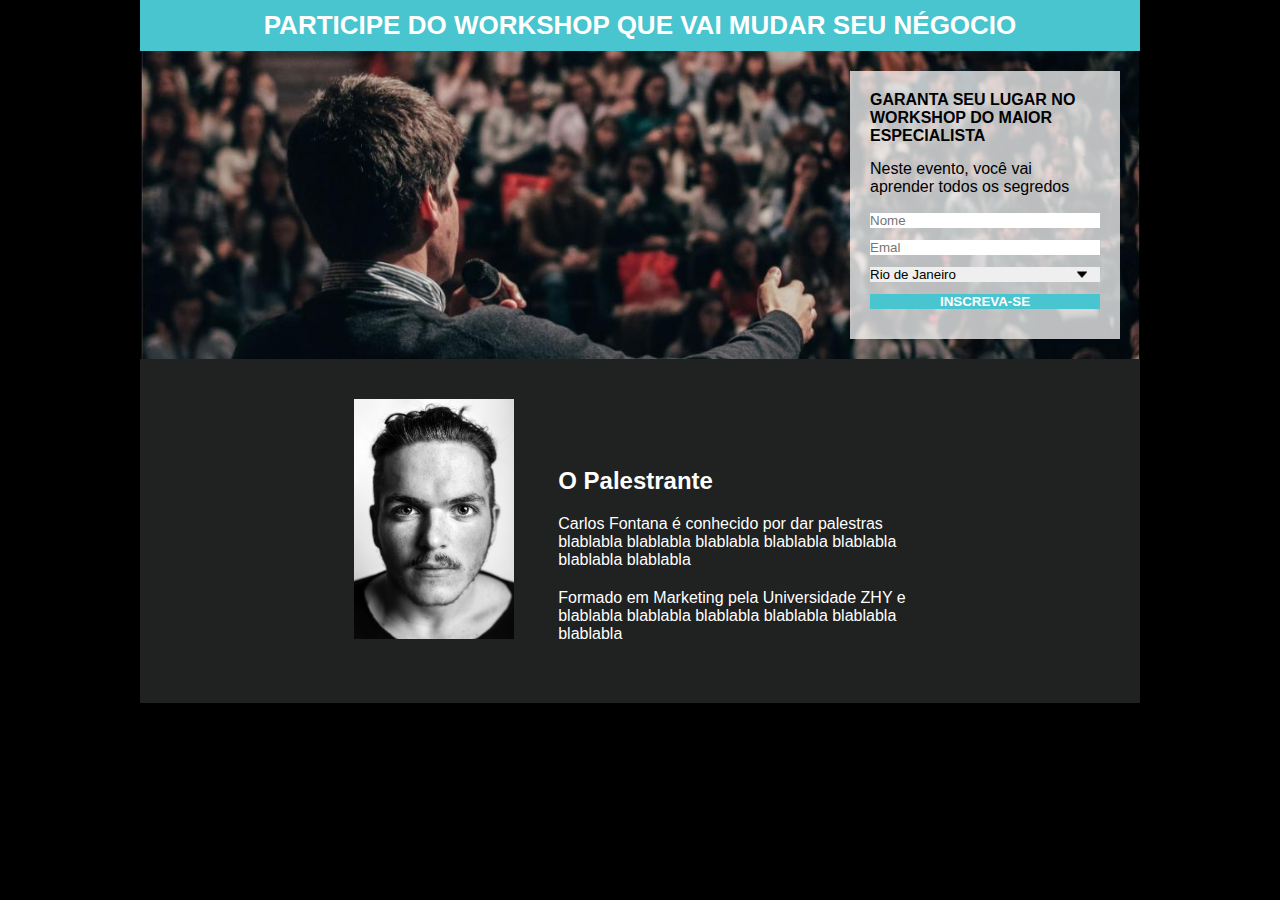
==== Projeto1/index.html @ b8ec12f8 "First commit" ====
<!DOCTYPE html>
<html lang="en">
    <head>
        <meta charset="UTF-8" />
        <meta name="viewport" content="width=device-width, initial-scale=1.0" />
        <link rel="icon" type="image/png" href="./images/ico.png" />
        <link rel="stylesheet" type="text/css" href="./css/style.css" />
        <title>Workshop</title>
    </head>
    <body>
        <div class="container">
            <header>
                <h1 class="title">
                    PARTICIPE DO WORKSHOP QUE VAI MUDAR SEU NÉGOCIO
                </h1>
            </header>
            <section>
                <div class="formContainer">
                    <h2 class="mb">
                        GARANTA SEU LUGAR NO WORKSHOP DO MAIOR ESPECIALISTA
                    </h2>
                    <p class="mb">
                        Neste evento, você vai aprender todos os segredos
                    </p>
                    <form>
                        <input
                            id="name"
                            name="name"
                            type="text"
                            placeholder="Nome"
                        />
                        <input
                            id="email"
                            name="email"
                            type="text"
                            placeholder="Emal"
                        />
                        <select id="" name="place">
                            <option value="rj">Rio de Janeiro</option>
                            <option value="sp">São Paulo</option>
                            <option value="mg">Minas Gerais</option>
                            <option value="es">Espírito Santo</option>
                        </select>
                        <input type="submit" value="INSCREVA-SE" />
                    </form>
                </div>
            </section>
            <footer>
                <img class="picture" src="./images/face.jpg" alt="" />
                <div class="description">
                    <h3>O Palestrante</h3>
                    <p>
                        Carlos Fontana é conhecido por dar palestras blablabla
                        blablabla blablabla blablabla blablabla blablabla
                        blablabla
                    </p>
                    <p>
                        Formado em Marketing pela Universidade ZHY e blablabla
                        blablabla blablabla blablabla blablabla blablabla
                    </p>
                </div>
            </footer>
        </div>
    </body>
</html>
---- Projeto1/css/style.css ----
* {
    margin: 0;
    padding: 0;
}
body {
    font-family: Arial, Helvetica, sans-serif;
    background-color: black;
}
.container {
    max-width: 1000px;
    margin: auto;
}
header {
    background-color: #48c5ce;
    text-align: center;
    color: white;
    padding: 10px;
}
.title {
    font-size: 26px;
}
section {
    padding: 20px;
    background-image: url("../images/people.jpg");
    background-size: cover;
    overflow: hidden;

    /* background-size: 100% 100%; */
}
.formContainer {
    max-width: 230px;
    background-color: #ffffffbb;
    padding: 20px;
    float: right;
}
h2 {
    font-size: 16px;
}
.mb {
    margin-bottom: 15px;
}
input,
select {
    width: 100%;
    box-sizing: border-box;
    border: none;
    margin-bottom: 10px;
}
input[type="submit"] {
    color: white;
    background-color: #48c5ce;
    font-weight: bold;
}
select {
    -moz-appearance: none;
    -webkit-appearance: none;
    appearance: none;
    background-image: url("../images/arrow.jpg");
    background-repeat: no-repeat;
    background-position: calc(100% - 10px) center;
}
footer {
    background-color: #202121;
    padding: 40px;
    text-align: center;
}
.picture {
    width: 160px;
}
.description {
    display: inline-block;
    text-align: left;
    color: white;
    max-width: 40%;
    margin-left: 40px;
}
.description p,
.description h3 {
    margin-bottom: 20px;
}
.description h3 {
    font-size: 24px;
}
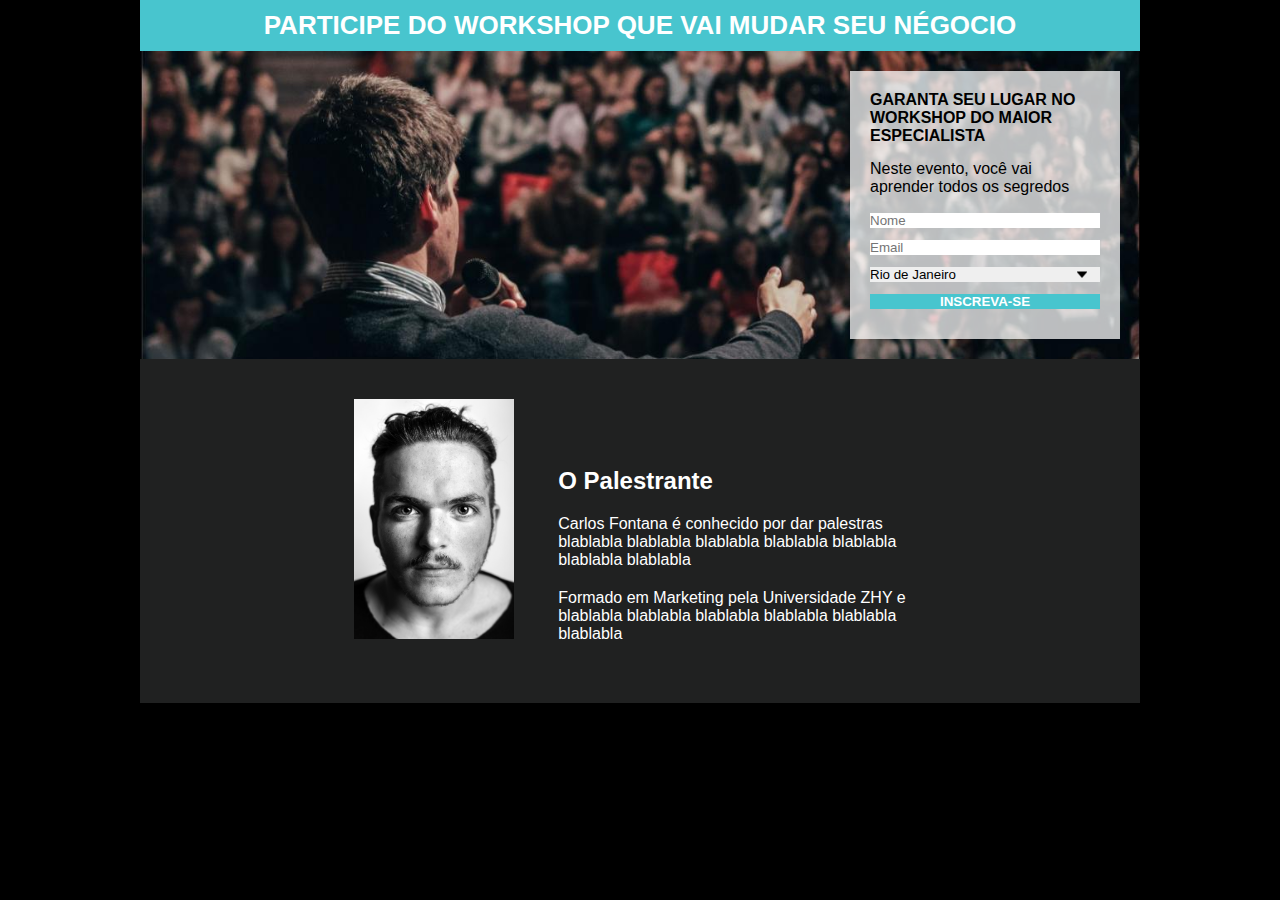
==== commit 07e7cbcf: "First commit" ====
--- a/Projeto1/index.html
+++ b/Projeto1/index.html
@@ -22,25 +22,29 @@
                     <p class="mb">
                         Neste evento, você vai aprender todos os segredos
                     </p>
-                    <form>
+                    <form action="https://gmail.us7.list-manage.com/subscribe/post?u=6ab0966697920304f247f84f7&amp;id=e45543f2ae" method="post" 
+                          id="mc-embedded-subscribe-form" name="mc-embedded-subscribe-form" class="validate" target="_blank" novalidate>
                         <input
                             id="name"
-                            name="name"
+                            name="FNAME"
                             type="text"
                             placeholder="Nome"
                         />
                         <input
                             id="email"
-                            name="email"
+                            name="EMAIL"
                             type="text"
-                            placeholder="Emal"
+                            placeholder="Email"
                         />
-                        <select id="" name="place">
+                        <select id="" name="PLACE">
                             <option value="rj">Rio de Janeiro</option>
                             <option value="sp">São Paulo</option>
                             <option value="mg">Minas Gerais</option>
                             <option value="es">Espírito Santo</option>
                         </select>
+                        <!-- real people should not fill this in and expect good things - do not remove this or risk form bot signups-->
+                        <div style="position: absolute; left: -5000px;" aria-hidden="true"><input type="text" 
+                             name="b_6ab0966697920304f247f84f7_e45543f2ae" tabindex="-1" value=""></div>
                         <input type="submit" value="INSCREVA-SE" />
                     </form>
                 </div>
